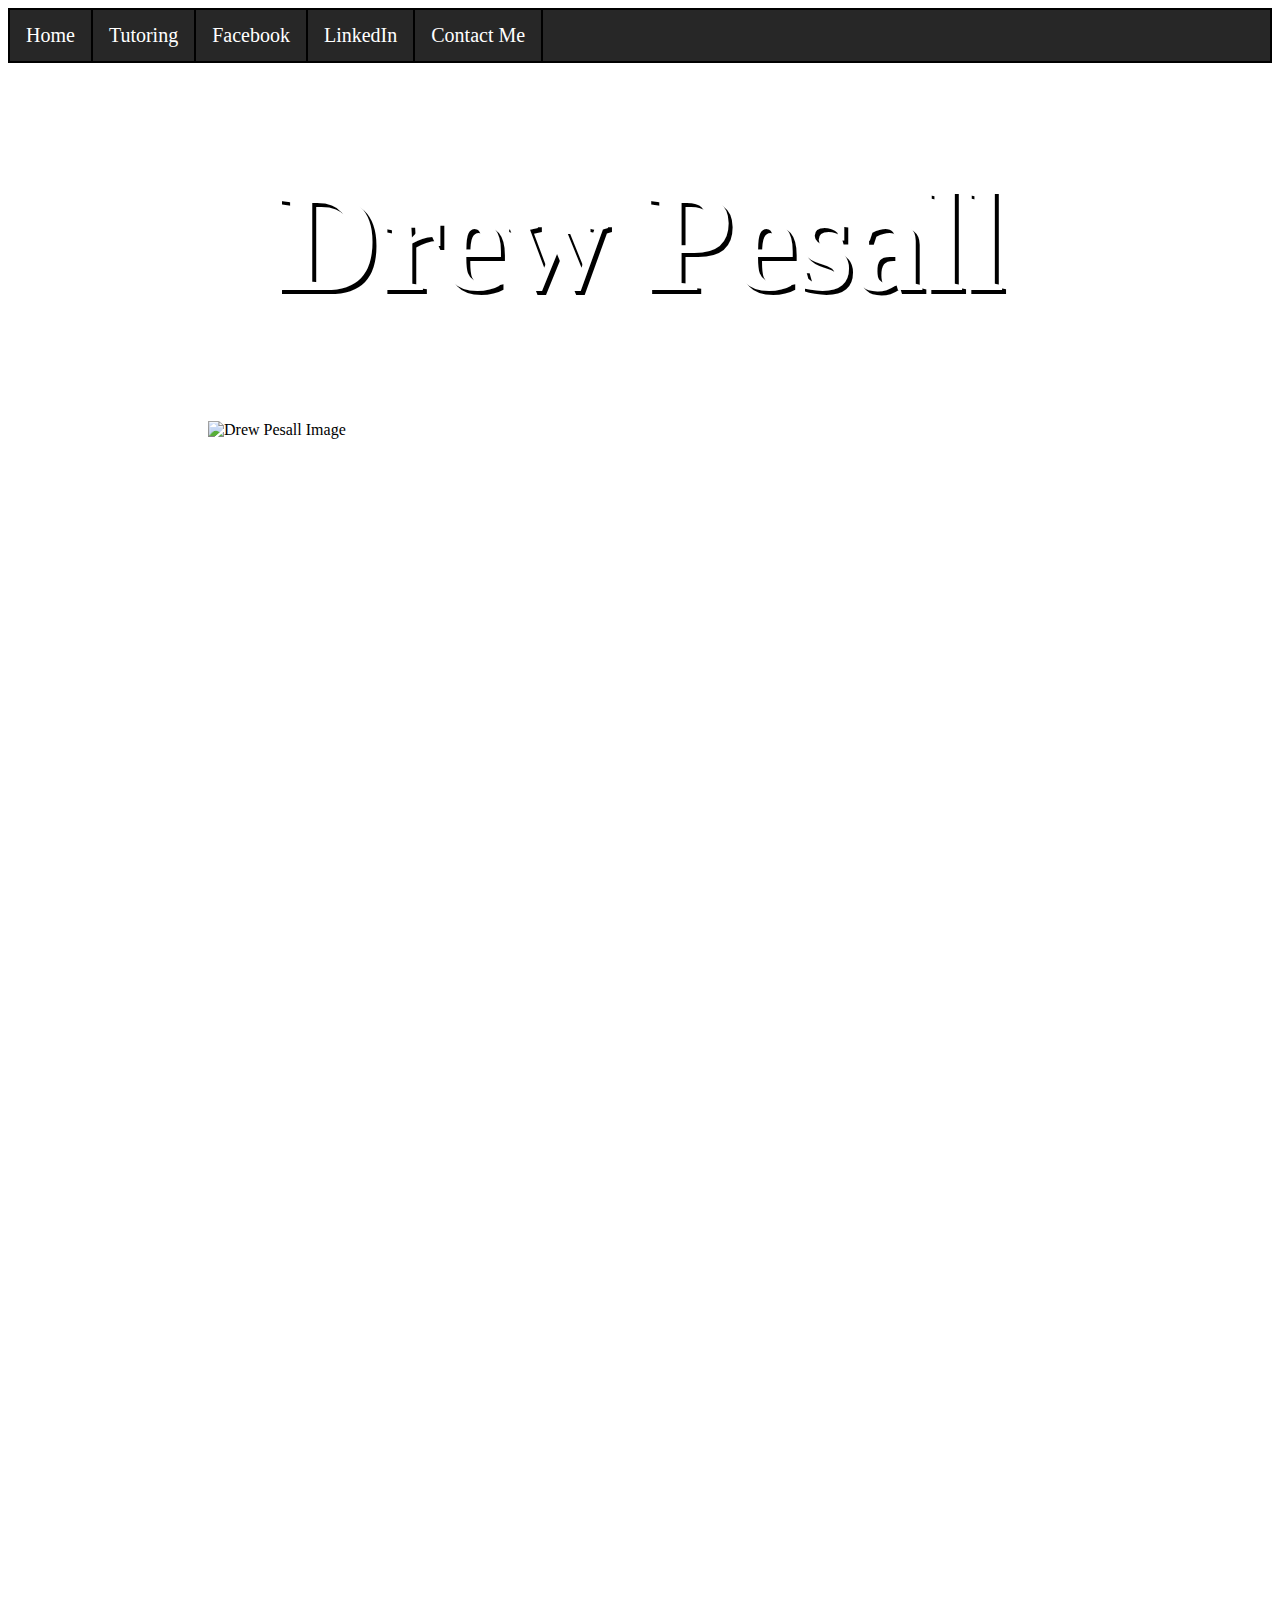
==== index.html @ 1b149c42 "Update index.html" ====
<!DOCTYPE HTML>
<html xmlns="http://www.w3.org/1999/xhtml">
	<head>
		<meta http-equiv="Content-Type" content="text/html; charset=utf-8" />
		<title>Drew Pesall</title>
		
		<link rel="stylesheet" type="text/css" href="style.css">
	</head>
	<ul class="navbar">

		<div class="navli">
			<li>
				<a href="index.html">Home</a>
			</li>
		</div>
		<div class="navli">
			<li>
				<a href="tutoring.html">Tutoring</a>
			</li>
		</div>
		<div class="navli">
			<li>
				<a href="https://www.facebook.com/drew.pesall" target="_blank">Facebook</a>
			</li>
		</div>
		<div class="navli">
			<li>
				<a href="https://www.linkedin.com/in/andrew-pesall/" target="_blank">LinkedIn</a>
			</li>
		</div>
		<div class="navli">
			<li>
				<a href="contact.html">Contact Me</a>
			</li>
		</div>
	</ul>
	<body>
		<div class = title>
			<h1>Drew Pesall</h1>
		</div>
			<div class = "biopic">
				<img src="https://i.imgur.com/GiBRVxr.png" alt="Drew Pesall Image" width="400">
			</div>
			
			<div class = "personalstats"><br>
				Age: 20 <br><br>
				Born: March 29th, 1998<br><br>
				Hometown: New Brighton, Minnesota<br><br>
				</div>
			<br><br><br>
			<div class = "mainbio"><br>
				I am currently a junior at the University of North Dakota pursuing a BS in Computer Science and a BA in Mathematics. 
				I love learning and practicing both math and programming. I also was a competitive swimmer for 4 years in high school 
				and I still love to get into the pool and swim to stay in shape. I also really enjoy rock climbing, rollerblading, 
				and going to the beach
			<br><br></div>
	</body>
	<body>
		<br><br><br><br><br>
	</body>
</html>
---- style.css ----
.title {
	color: White;
	text-align: center;
	font-size: 72px;
	background-image: url("https://i.imgur.com/kubelOX.jpg");
	text-shadow: 4px 4px Black;
	margin-left: 200px;
	margin-right: 200px;
	border-radius: 50px;
}

body {
	background-image: url("https://i.imgur.com/4F2YtdH.jpg");
}

.mainbio {
	color: White;
	text-align: left;
	font-size: 24px;
	background-image: url("https://i.imgur.com/kubelOX.jpg");
	margin-left: 700px;
	margin-right: 300px;
	border-radius: 50px;
	padding-top: 20px;
	padding-left: 50px;
	padding-right: 50px;
	padding-bottom: 20px;
	font-family: "Arial", Arial, Sans-serif;
}

.personalstats {
	color: White;
	text-align: left;
	font-size: 24px;
	background-image: url("https://i.imgur.com/kubelOX.jpg");
	margin-left: 700px;
	margin-right: 300px;
	border-radius: 50px;
	padding-top: 20px;
	padding-left: 50px;
	padding-right: 50px;
	padding-bottom: 20px;
	font-family: "Arial", Arial, Sans-serif;
}

.biopic {
	float: left;
	margin-left: 200px;
}

.contactBody {
	color: White;
	text-align: center;
	font-size: 48px;
	background-image: url("https://i.imgur.com/kubelOX.jpg");
	margin-left: 200px;
	margin-right: 200px;
	border-radius: 50px;
	font-family: "Arial", Arial, Sans-serif;
}

.tutoringBio {
	color: White;
	text-align: center;
	font-size: 32px;
	background-image: url("https://i.imgur.com/kubelOX.jpg");
	margin-left: 100px;
	margin-right: 100px;
	border-radius: 50px;
	font-family: "Arial", Arial, Sans-serif;
}

.subjli {
	text-align: left;
	margin-left: 118px;
}

.varies {
	font-size: 16px;
	margin-left: 30px;
}

.dates {
	text-align: left;
	margin-left: 500px;
}

.chegg {
	color: White;
	text-align: center;
	font-size: 32px;
	background-image: url("https://i.imgur.com/kubelOX.jpg");
	margin-left: 100px;
	margin-right: 100px;
	border-radius: 50px;
	font-family: "Arial", Arial, Sans-serif;
}

.navbar {
	border: 2px solid Black;
	list-style-type: none;
    margin: 0;
    padding: 0;
    overflow: hidden;
    background-color: #272727;
}

.getTutored {
	color: White;
	text-align: center;
	font-size: 32px;
	background-image: url("https://i.imgur.com/kubelOX.jpg");
	margin-left: 100px;
	margin-right: 100px;
	border-radius: 50px;
	font-family: "Arial", Arial, Sans-serif;
}


.navli {
	 float: left;
}

li a:hover {
    background-color: #4d4d4d;
}

li a {
	font-size: 20px;
	display: block;
    color: white;
    text-align: center;
    padding: 14px 16px;
    text-decoration: none;
    border-right: 2px solid Black;
}

ul {
	list-style-type: none;
}
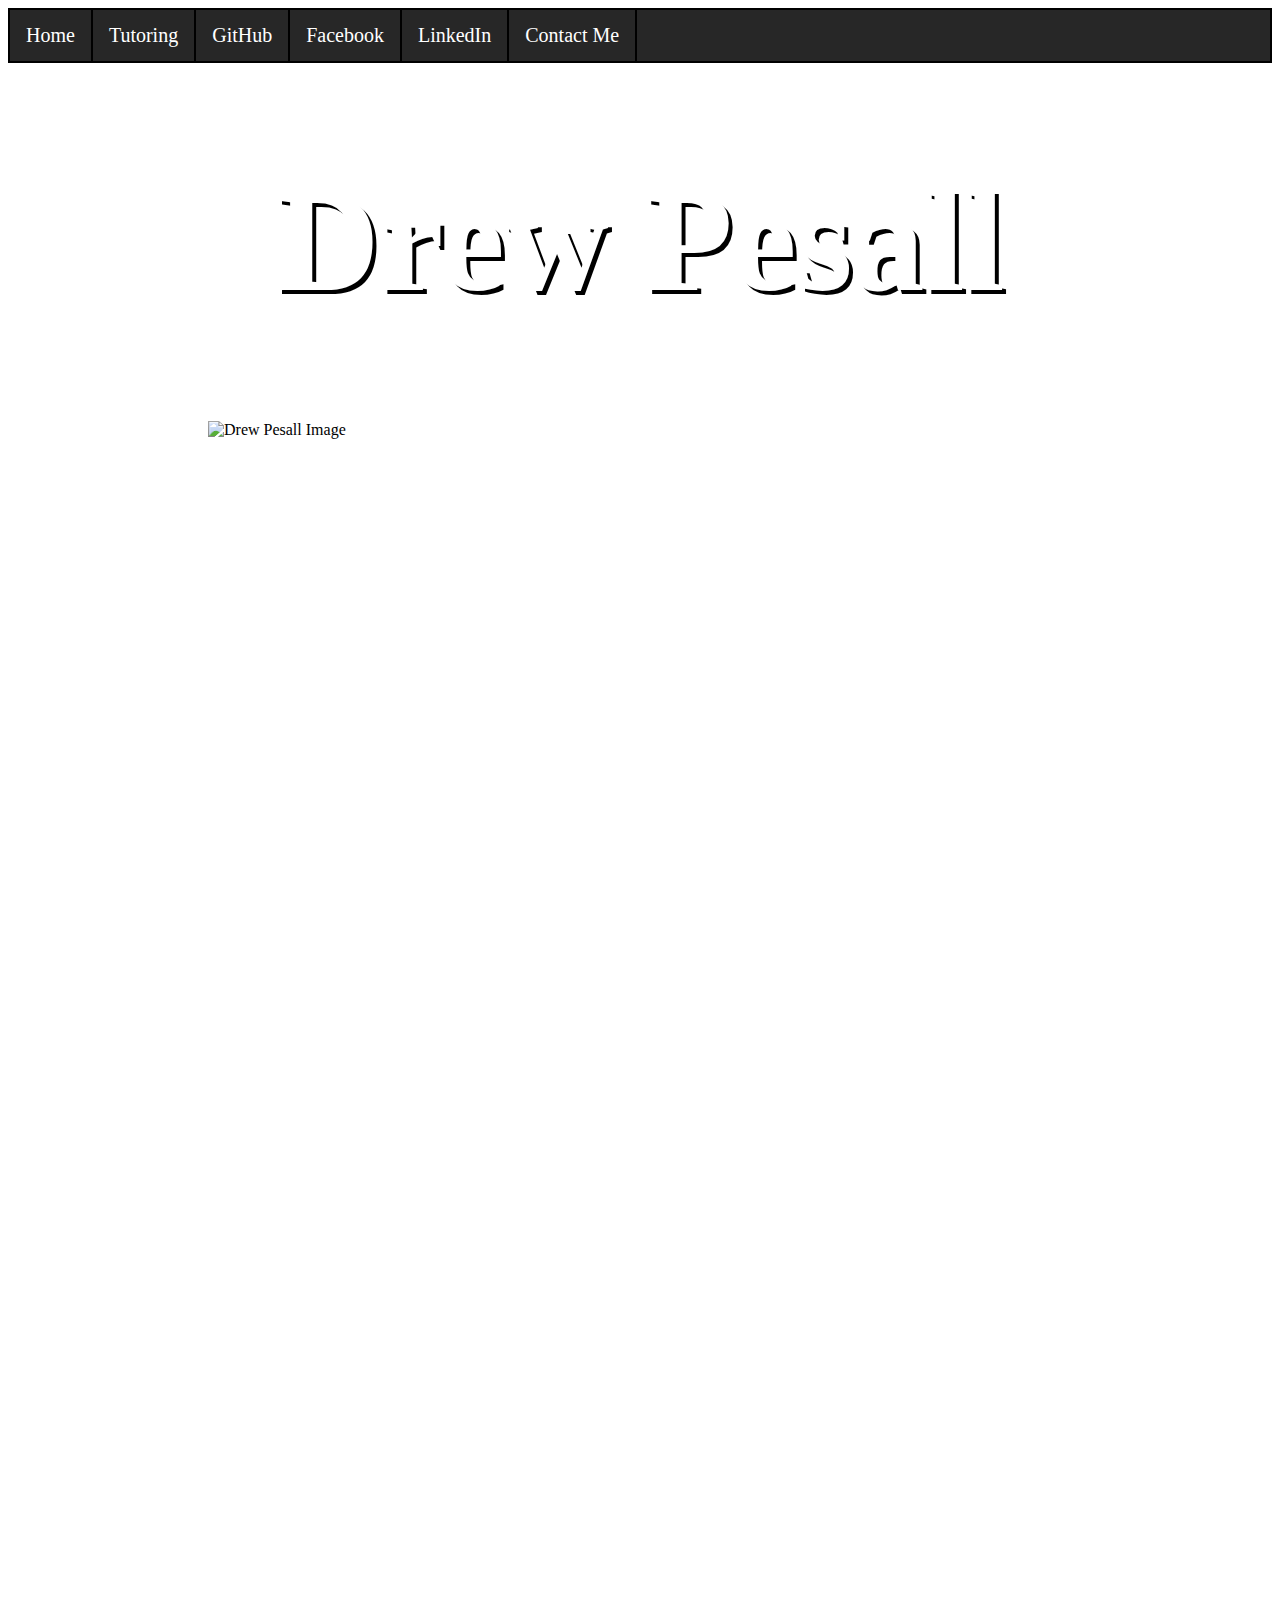
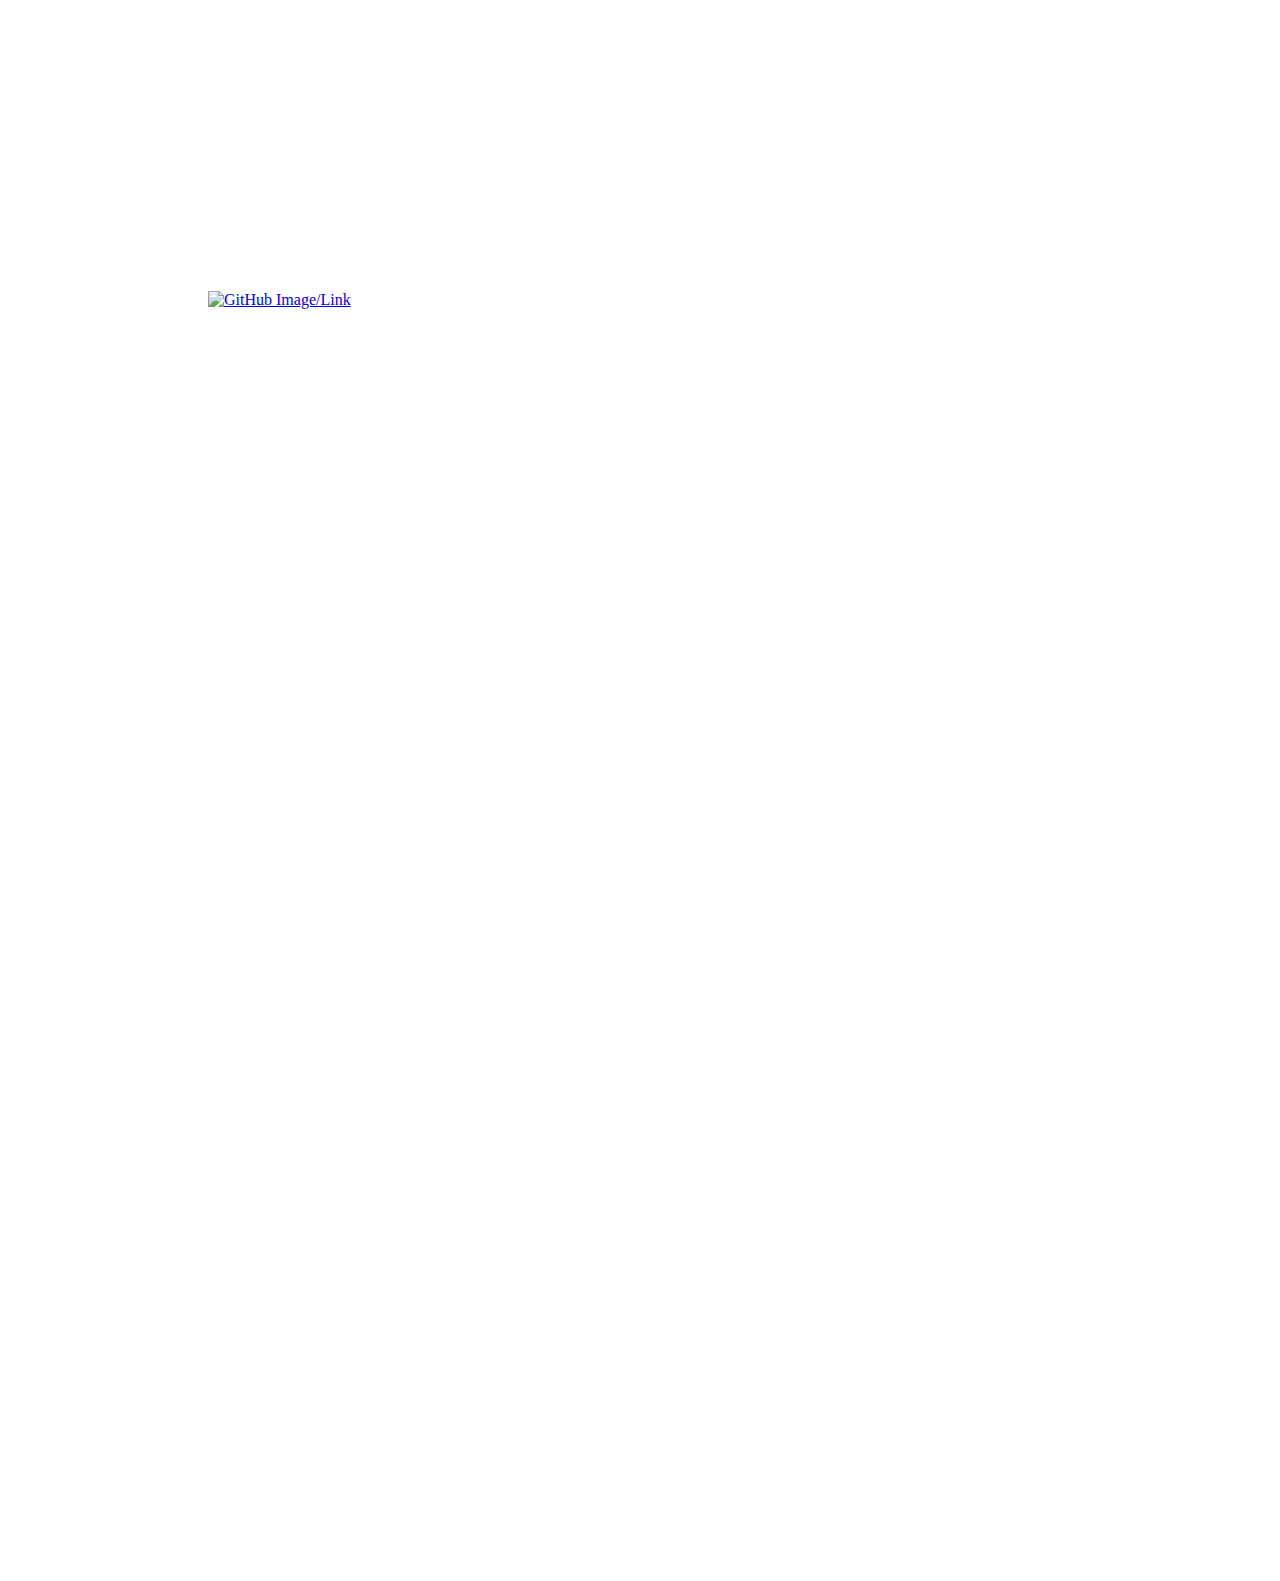
==== commit 939bce66: "Full Update" ====
--- a/index.html
+++ b/index.html
@@ -16,6 +16,11 @@
 		<div class="navli">
 			<li>
 				<a href="tutoring.html">Tutoring</a>
+			</li>
+		</div>
+		<div class="navli">
+			<li>
+				<a href="https://github.com/dpesall" target="_blank">GitHub</a>
 			</li>
 		</div>
 		<div class="navli">
@@ -50,12 +55,26 @@
 			<br><br><br>
 			<div class = "mainbio"><br>
 				I am currently a junior at the University of North Dakota pursuing a BS in Computer Science and a BA in Mathematics. 
-				I love learning and practicing both math and programming. I also was a competitive swimmer for 4 years in high school 
+				I love learning and practicing both math and programming. I was a competitive swimmer for 4 years in high school 
 				and I still love to get into the pool and swim to stay in shape. I also really enjoy rock climbing, rollerblading, 
-				and going to the beach
+				and going to the beach.
 			<br><br></div>
 	</body>
 	<body>
-		<br><br><br><br><br>
+		<br><br><br><br><br><br><br><br><br><br><br><br>
+		<div class ="cat">
+			<a href="https://github.com/dpesall" target="_blank">
+				<img src="https://i.imgur.com/GbZ3E4r.png" alt="GitHub Image/Link" width="400">
+			</a>
+		</div><br><br><br>
+		<div class = "experience"><br>
+			I am very familiar with Java, C#, and Android Studio, and have experience with C, C++, Python, SQL, HTML, and CSS.
+			I enjoy working on personal coding projects including this website. If you are interested in contributing to a
+			project, feel free to check out my GitHub. I'm always looking to add on to the projects,as well as improve my own 
+			code. If you have any recommendations just shoot me a text or email through my contact page.
+		<br><br></div>
+	</body>
+	<body>
+		<br><br><br><br><br><br><br><br><br><br>
 	</body>
 </html>
--- a/style.css
+++ b/style.css
@@ -43,7 +43,27 @@
 	font-family: "Arial", Arial, Sans-serif;
 }
 
+.experience {
+	color: White;
+	text-align: left;
+	font-size: 24px;
+	background-image: url("https://i.imgur.com/kubelOX.jpg");
+	margin-left: 700px;
+	margin-right: 300px;
+	border-radius: 50px;
+	padding-top: 20px;
+	padding-left: 50px;
+	padding-right: 50px;
+	padding-bottom: 20px;
+	font-family: "Arial", Arial, Sans-serif;
+}
+
 .biopic {
+	float: left;
+	margin-left: 200px;
+}
+
+.cat {
 	float: left;
 	margin-left: 200px;
 }
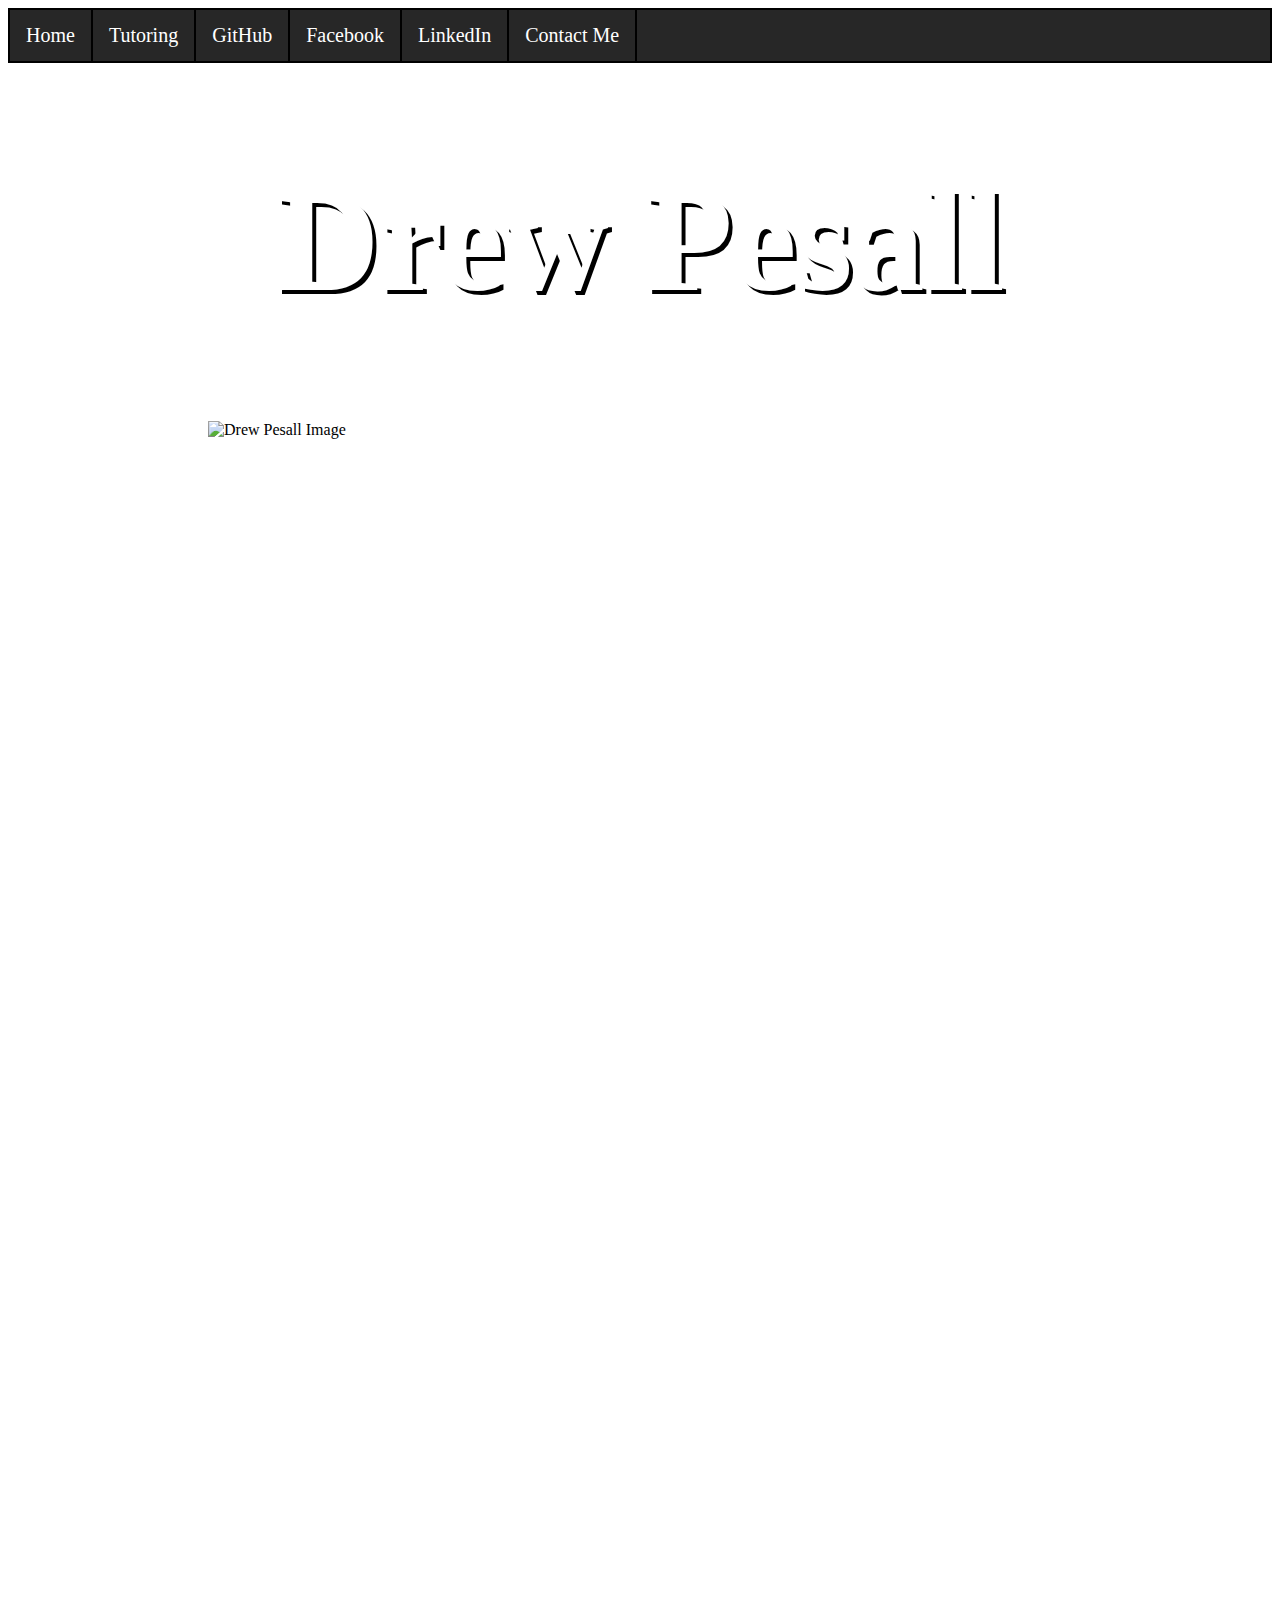
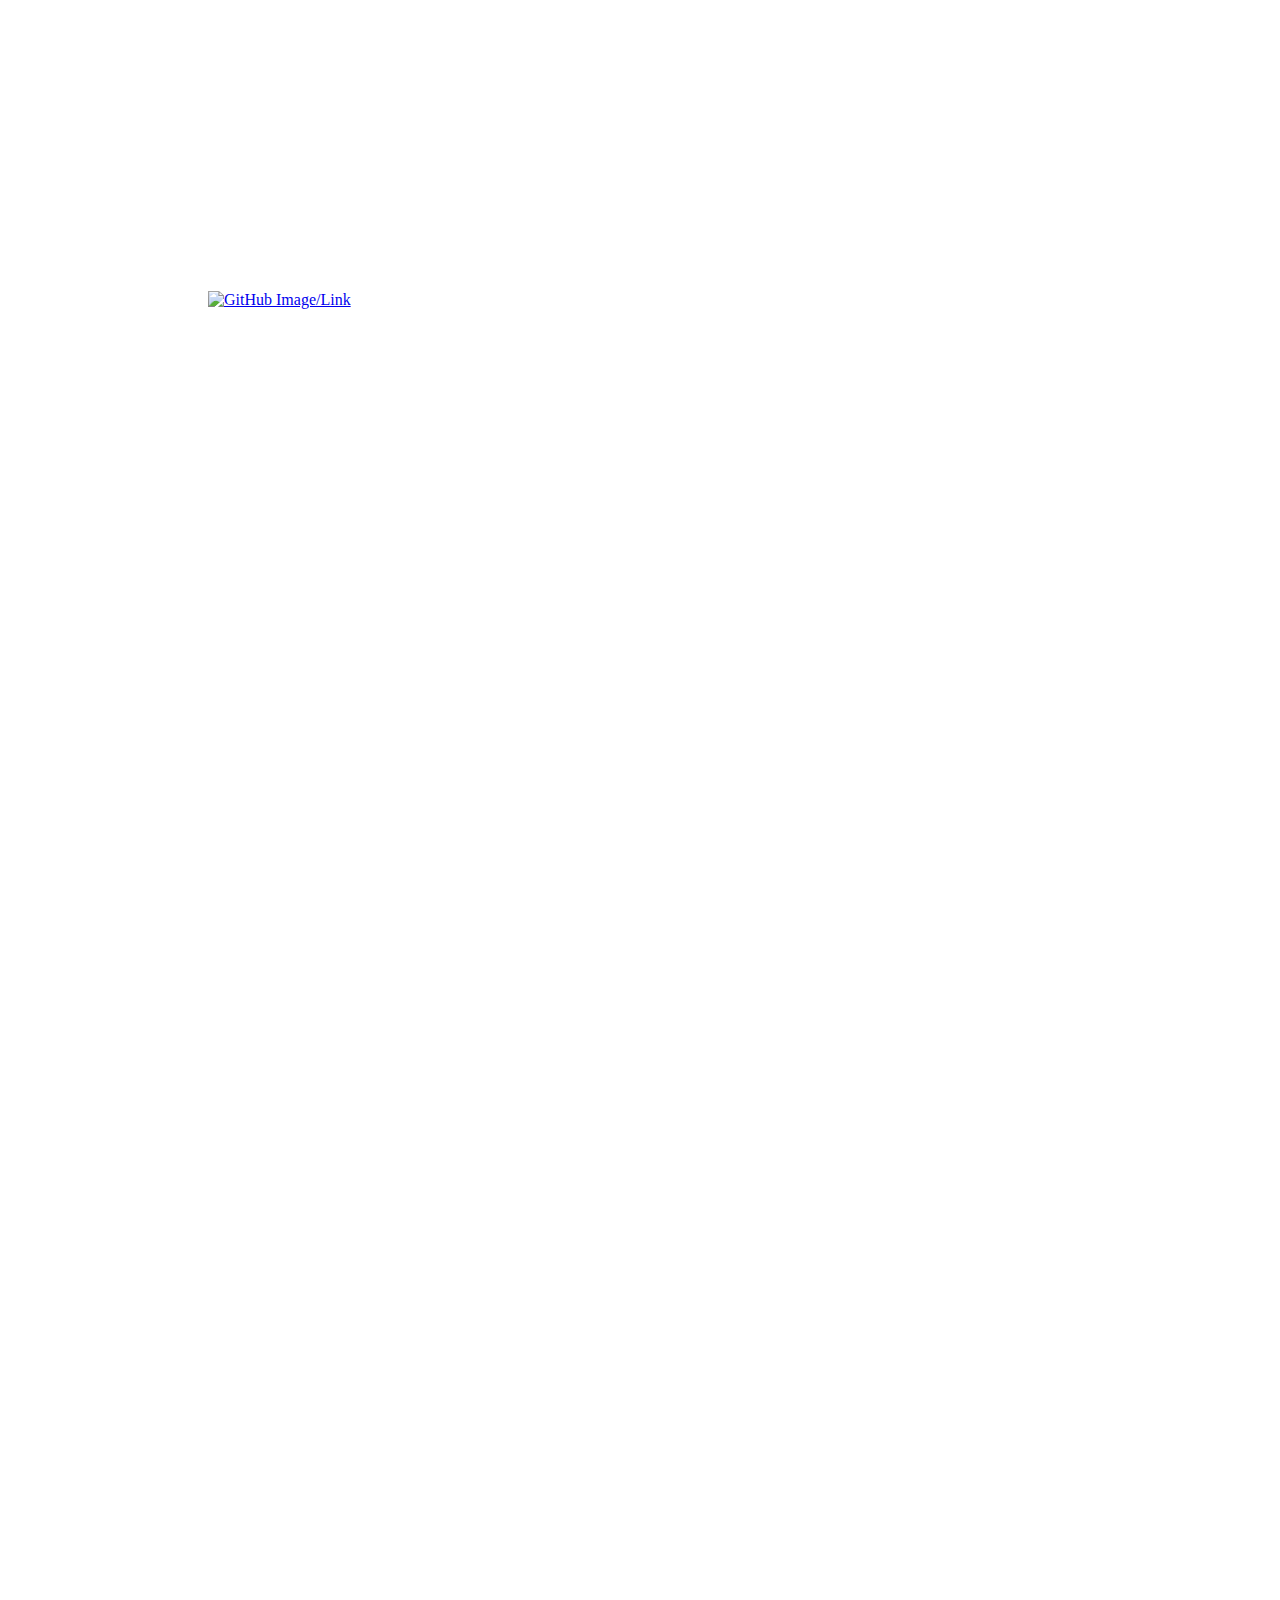
==== commit 95cf653f: "Updated fields" ====
--- a/index.html
+++ b/index.html
@@ -68,9 +68,9 @@
 			</a>
 		</div><br><br><br>
 		<div class = "experience"><br>
-			I am very familiar with Java, C#, and Android Studio, and have experience with C, C++, Python, SQL, HTML, and CSS.
+			I am very familiar with Java, C#, and Android Studio, and have experience with C, C++, Python, JavaScript, SQL, HTML, and CSS.
 			I enjoy working on personal coding projects including this website. If you are interested in contributing to a
-			project, feel free to check out my GitHub. I'm always looking to add on to the projects,as well as improve my own 
+			project, feel free to check out my GitHub. I'm always looking to add on to the projects, as well as improve my own 
 			code. If you have any recommendations just shoot me a text or email through my contact page.
 		<br><br></div>
 	</body>
--- a/style.css
+++ b/style.css
@@ -73,8 +73,8 @@
 	text-align: center;
 	font-size: 48px;
 	background-image: url("https://i.imgur.com/kubelOX.jpg");
-	margin-left: 200px;
-	margin-right: 200px;
+	margin-left: 250px;
+	margin-right: 250px;
 	border-radius: 50px;
 	font-family: "Arial", Arial, Sans-serif;
 }
@@ -84,9 +84,13 @@
 	text-align: center;
 	font-size: 32px;
 	background-image: url("https://i.imgur.com/kubelOX.jpg");
-	margin-left: 100px;
-	margin-right: 100px;
+	margin-left: 250px;
+	margin-right: 250px;
 	border-radius: 50px;
+	padding-top: 20px;
+	padding-left: 50px;
+	padding-right: 50px;
+	padding-bottom: 20px;
 	font-family: "Arial", Arial, Sans-serif;
 }
 
@@ -110,9 +114,13 @@
 	text-align: center;
 	font-size: 32px;
 	background-image: url("https://i.imgur.com/kubelOX.jpg");
-	margin-left: 100px;
-	margin-right: 100px;
+	margin-left: 250px;
+	margin-right: 250px;
 	border-radius: 50px;
+	padding-top: 20px;
+	padding-left: 50px;
+	padding-right: 50px;
+	padding-bottom: 20px;
 	font-family: "Arial", Arial, Sans-serif;
 }
 
@@ -130,9 +138,13 @@
 	text-align: center;
 	font-size: 32px;
 	background-image: url("https://i.imgur.com/kubelOX.jpg");
-	margin-left: 100px;
-	margin-right: 100px;
+	margin-left: 250px;
+	margin-right: 250px;
 	border-radius: 50px;
+	padding-top: 20px;
+	padding-left: 50px;
+	padding-right: 50px;
+	padding-bottom: 20px;
 	font-family: "Arial", Arial, Sans-serif;
 }
 
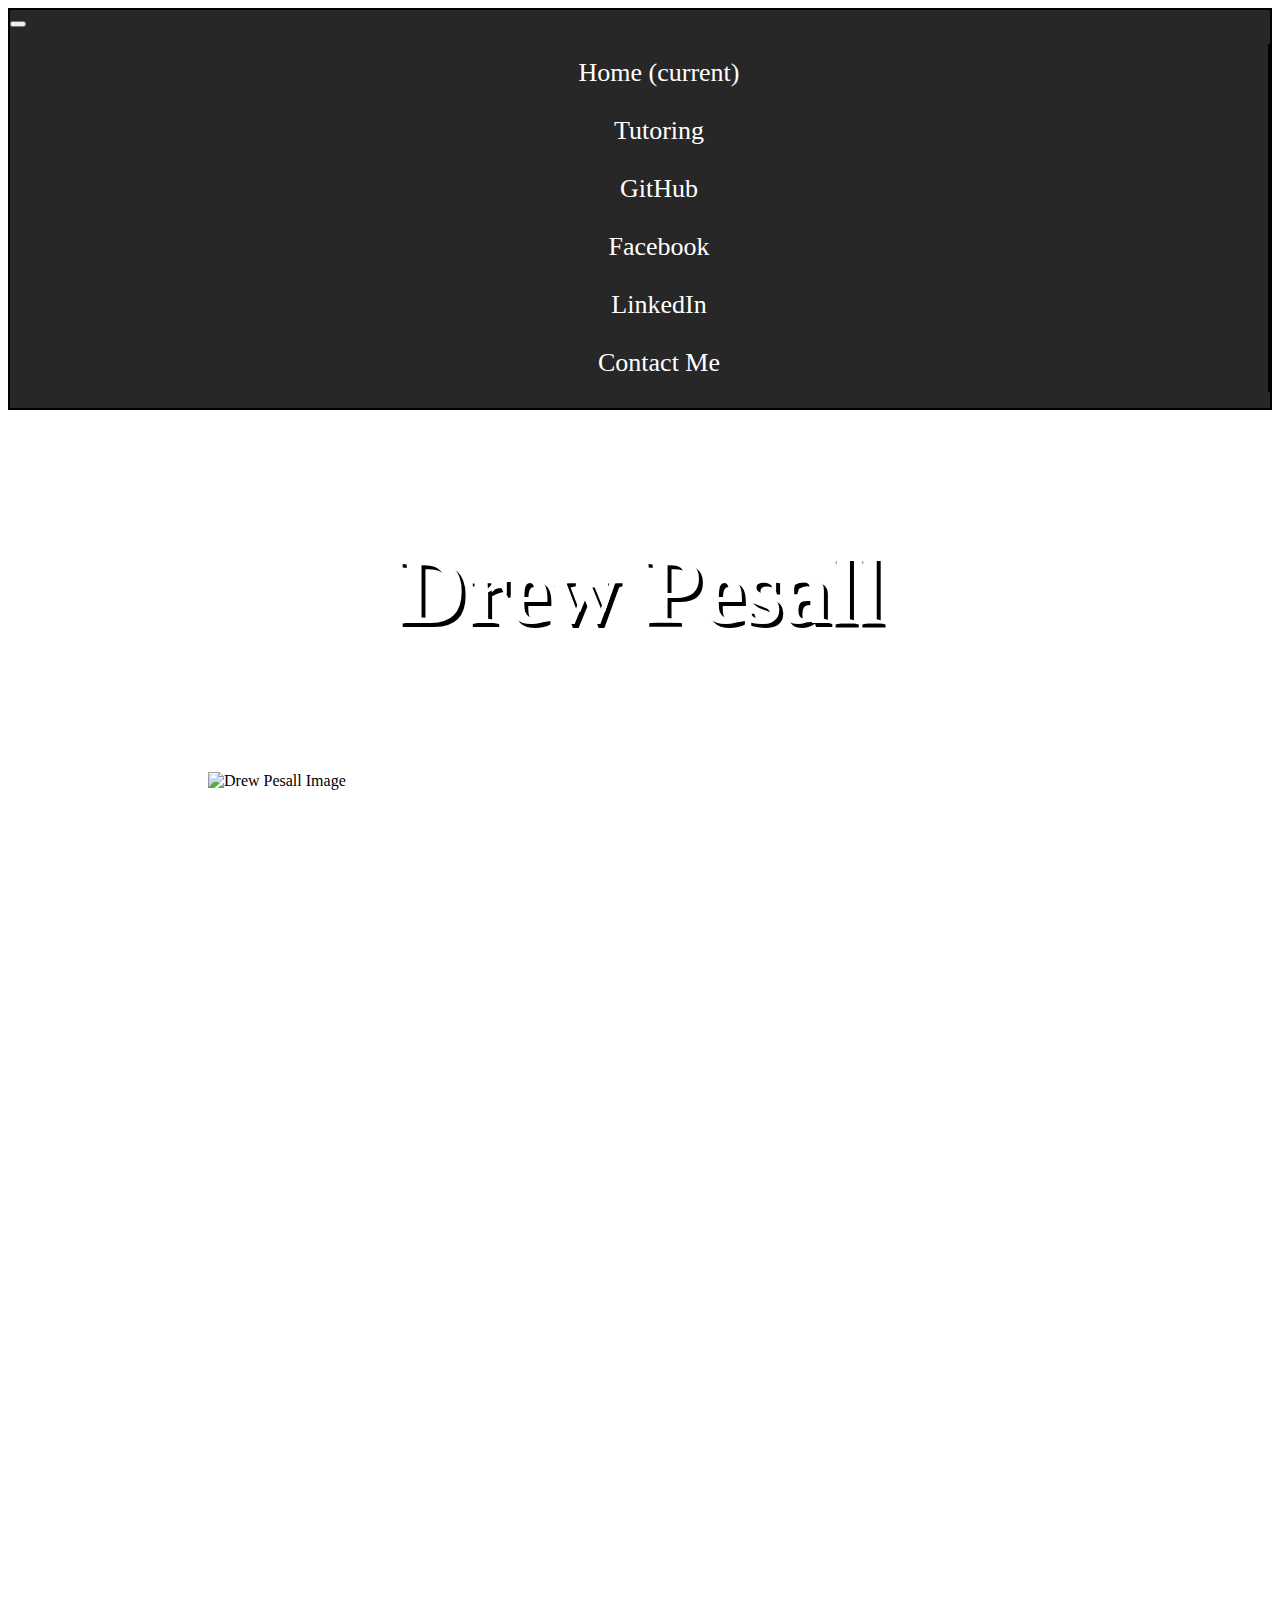
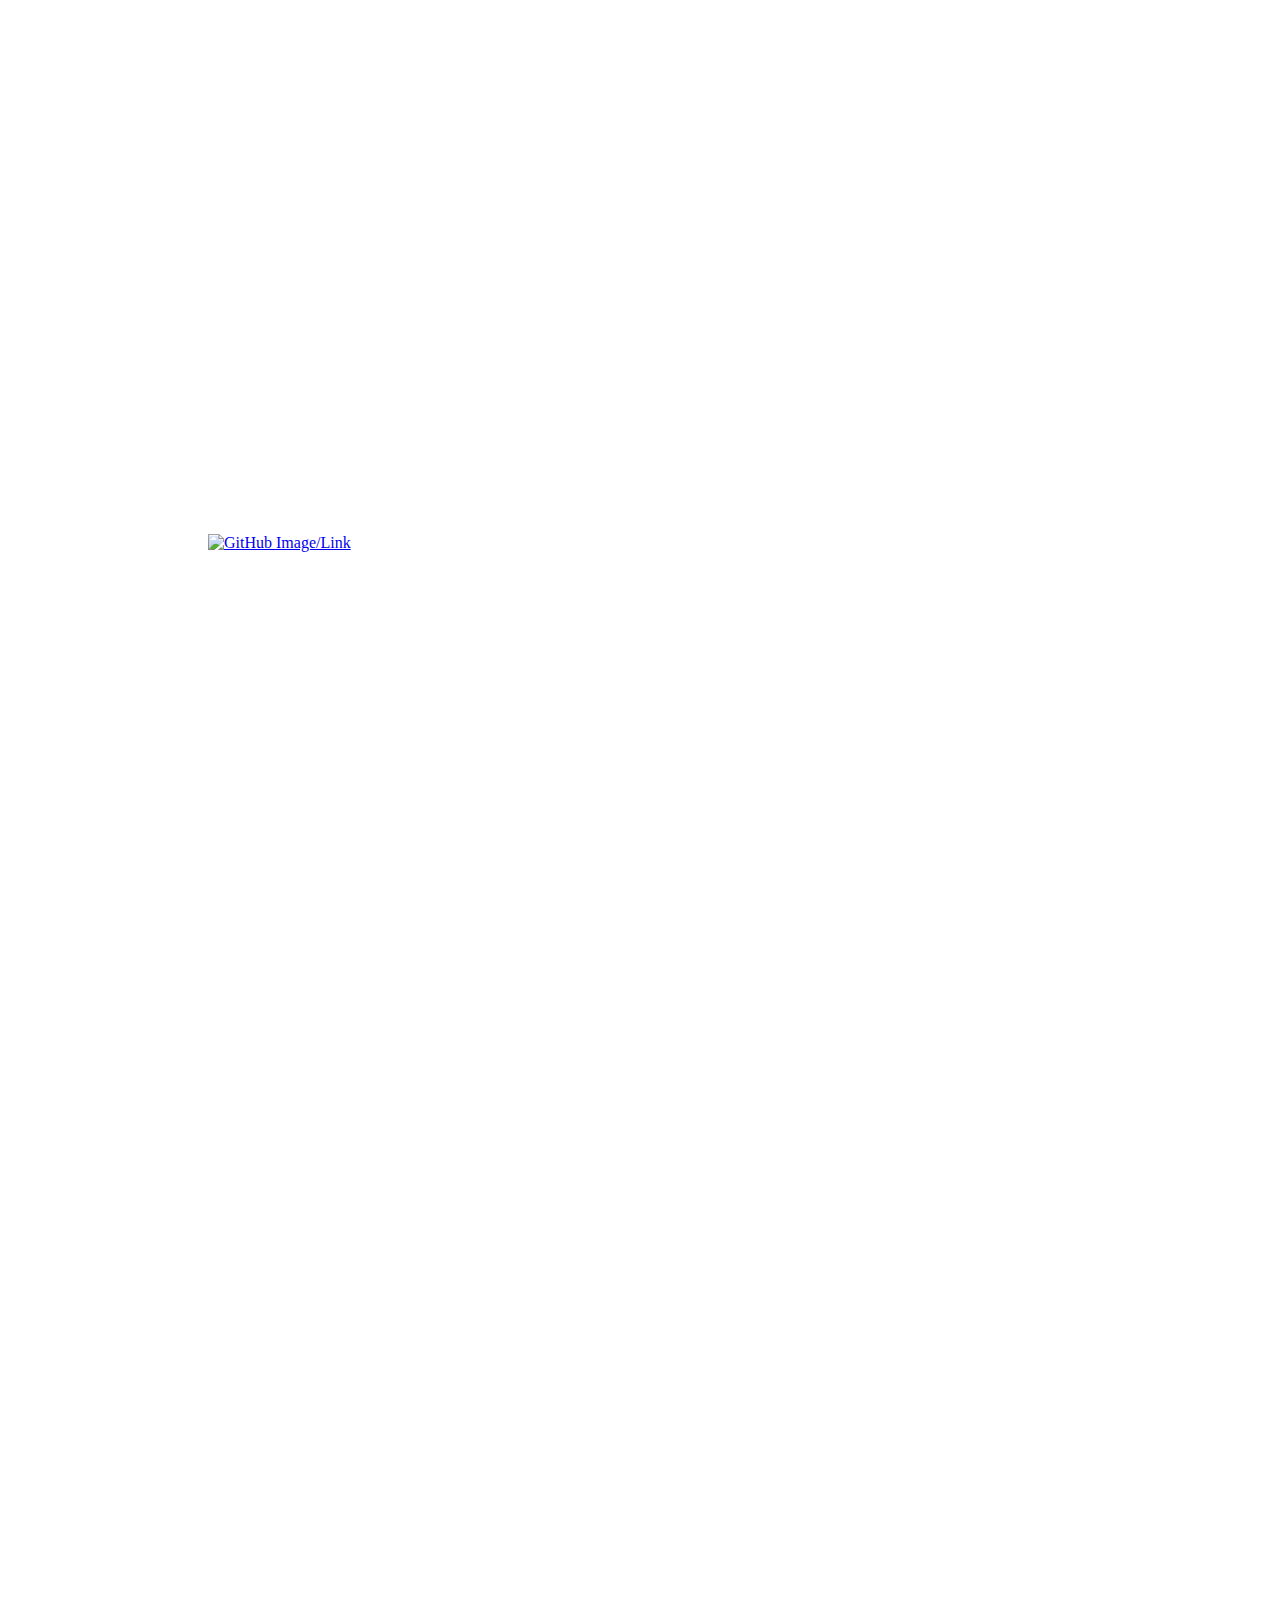
==== commit 153685be: "Bootstrap overhall" ====
--- a/index.html
+++ b/index.html
@@ -3,48 +3,45 @@
 	<head>
 		<meta http-equiv="Content-Type" content="text/html; charset=utf-8" />
 		<title>Drew Pesall</title>
-		
+		<link rel="stylesheet" href="https://stackpath.bootstrapcdn.com/bootstrap/4.1.3/css/bootstrap.min.css" integrity="sha384-MCw98/SFnGE8fJT3GXwEOngsV7Zt27NXFoaoApmYm81iuXoPkFOJwJ8ERdknLPMO" crossorigin="anonymous">
 		<link rel="stylesheet" type="text/css" href="style.css">
 	</head>
-	<ul class="navbar">
-
-		<div class="navli">
-			<li>
-				<a href="index.html">Home</a>
-			</li>
+	
+<nav class="navbar navbar-expand-lg">
+		<button class="navbar-toggler" type="button" data-toggle="collapse" data-target="#navbarNav" aria-controls="navbarNav" aria-expanded="false" aria-label="Toggle navigation">
+			<span class="navbar-toggler-icon"></span>
+		</button>
+		<div class="collapse navbar-collapse" id="navbarNav">
+			<ul class="navbar-nav">
+				<li class="nav-item active">
+					<a class="nav-link" href="index.html">Home <span class="sr-only">(current)</span></a>
+				</li>
+				<li class="nav-item">
+					<a class="nav-link" href="tutoring.html"">Tutoring</a>
+				</li>
+				<li class="nav-item">
+					<a class="nav-link" href="https://github.com/dpesall" target="_blank">GitHub</a>
+				</li>
+				<li class="nav-item">
+					<a class="nav-link" href="https://www.facebook.com/drew.pesall" target="_blank">Facebook</a>
+				</li>
+				<li class="nav-item">
+					<a class="nav-link" href="https://www.linkedin.com/in/andrew-pesall/" target="_blank">LinkedIn</a>
+				</li>
+				<li class="nav-item">
+					<a class="nav-link" href="contact.html">Contact Me</a>
+				</li>
+			</ul>
 		</div>
-		<div class="navli">
-			<li>
-				<a href="tutoring.html">Tutoring</a>
-			</li>
-		</div>
-		<div class="navli">
-			<li>
-				<a href="https://github.com/dpesall" target="_blank">GitHub</a>
-			</li>
-		</div>
-		<div class="navli">
-			<li>
-				<a href="https://www.facebook.com/drew.pesall" target="_blank">Facebook</a>
-			</li>
-		</div>
-		<div class="navli">
-			<li>
-				<a href="https://www.linkedin.com/in/andrew-pesall/" target="_blank">LinkedIn</a>
-			</li>
-		</div>
-		<div class="navli">
-			<li>
-				<a href="contact.html">Contact Me</a>
-			</li>
-		</div>
-	</ul>
+	</nav>
 	<body>
+		<div class="container-fluid">
+		<br><br>
 		<div class = title>
 			<h1>Drew Pesall</h1>
-		</div>
+		</div><br><br>
 			<div class = "biopic">
-				<img src="https://i.imgur.com/GiBRVxr.png" alt="Drew Pesall Image" width="400">
+				<img class="drewpic" src="https://i.imgur.com/GiBRVxr.png" alt="Drew Pesall Image">
 			</div>
 			
 			<div class = "personalstats"><br>
@@ -52,17 +49,16 @@
 				Born: March 29th, 1998<br><br>
 				Hometown: New Brighton, Minnesota<br><br>
 				</div>
-			<br><br><br>
+			<br><br>
 			<div class = "mainbio"><br>
 				I am currently a junior at the University of North Dakota pursuing a BS in Computer Science and a BA in Mathematics. 
 				I love learning and practicing both math and programming. I was a competitive swimmer for 4 years in high school 
 				and I still love to get into the pool and swim to stay in shape. I also really enjoy rock climbing, rollerblading, 
 				and going to the beach.
 			<br><br></div>
-	</body>
-	<body>
-		<br><br><br><br><br><br><br><br><br><br><br><br>
+		<br><br><br><br><br>
 		<div class ="cat">
+			<br><br>
 			<a href="https://github.com/dpesall" target="_blank">
 				<img src="https://i.imgur.com/GbZ3E4r.png" alt="GitHub Image/Link" width="400">
 			</a>
@@ -73,8 +69,10 @@
 			project, feel free to check out my GitHub. I'm always looking to add on to the projects, as well as improve my own 
 			code. If you have any recommendations just shoot me a text or email through my contact page.
 		<br><br></div>
-	</body>
-	<body>
-		<br><br><br><br><br><br><br><br><br><br>
+		<br><br><br><br><br><br>
+		<script src="https://code.jquery.com/jquery-3.3.1.slim.min.js" integrity="sha384-q8i/X+965DzO0rT7abK41JStQIAqVgRVzpbzo5smXKp4YfRvH+8abtTE1Pi6jizo" crossorigin="anonymous"></script>
+		<script src="https://cdnjs.cloudflare.com/ajax/libs/popper.js/1.14.3/umd/popper.min.js" integrity="sha384-ZMP7rVo3mIykV+2+9J3UJ46jBk0WLaUAdn689aCwoqbBJiSnjAK/l8WvCWPIPm49" crossorigin="anonymous"></script>
+		<script src="https://stackpath.bootstrapcdn.com/bootstrap/4.1.3/js/bootstrap.min.js" integrity="sha384-ChfqqxuZUCnJSK3+MXmPNIyE6ZbWh2IMqE241rYiqJxyMiZ6OW/JmZQ5stwEULTy" crossorigin="anonymous"></script>
+	</div>
 	</body>
 </html>
--- a/style.css
+++ b/style.css
@@ -7,6 +7,11 @@
 	margin-left: 200px;
 	margin-right: 200px;
 	border-radius: 50px;
+}
+
+h1 {
+	padding: 25px;
+	font-size: 96px;
 }
 
 body {
@@ -63,6 +68,10 @@
 	margin-left: 200px;
 }
 
+img.drewpic {
+	width: 450px;
+}
+
 .cat {
 	float: left;
 	margin-left: 200px;
@@ -106,7 +115,7 @@
 
 .dates {
 	text-align: left;
-	margin-left: 500px;
+	margin-left: 200px;
 }
 
 .chegg {
@@ -148,6 +157,14 @@
 	font-family: "Arial", Arial, Sans-serif;
 }
 
+.nav-item:hover, .nav-item:focus, .nav-item:active, .nav-item.active{
+	color: #ffff99;
+	border-color: #ffff99;
+}
+
+.nav-link:hover {
+	color: #00ffff;
+}
 
 .navli {
 	 float: left;
@@ -158,7 +175,7 @@
 }
 
 li a {
-	font-size: 20px;
+	font-size: 26px;
 	display: block;
     color: white;
     text-align: center;
@@ -166,7 +183,6 @@
     text-decoration: none;
     border-right: 2px solid Black;
 }
-
 ul {
 	list-style-type: none;
 }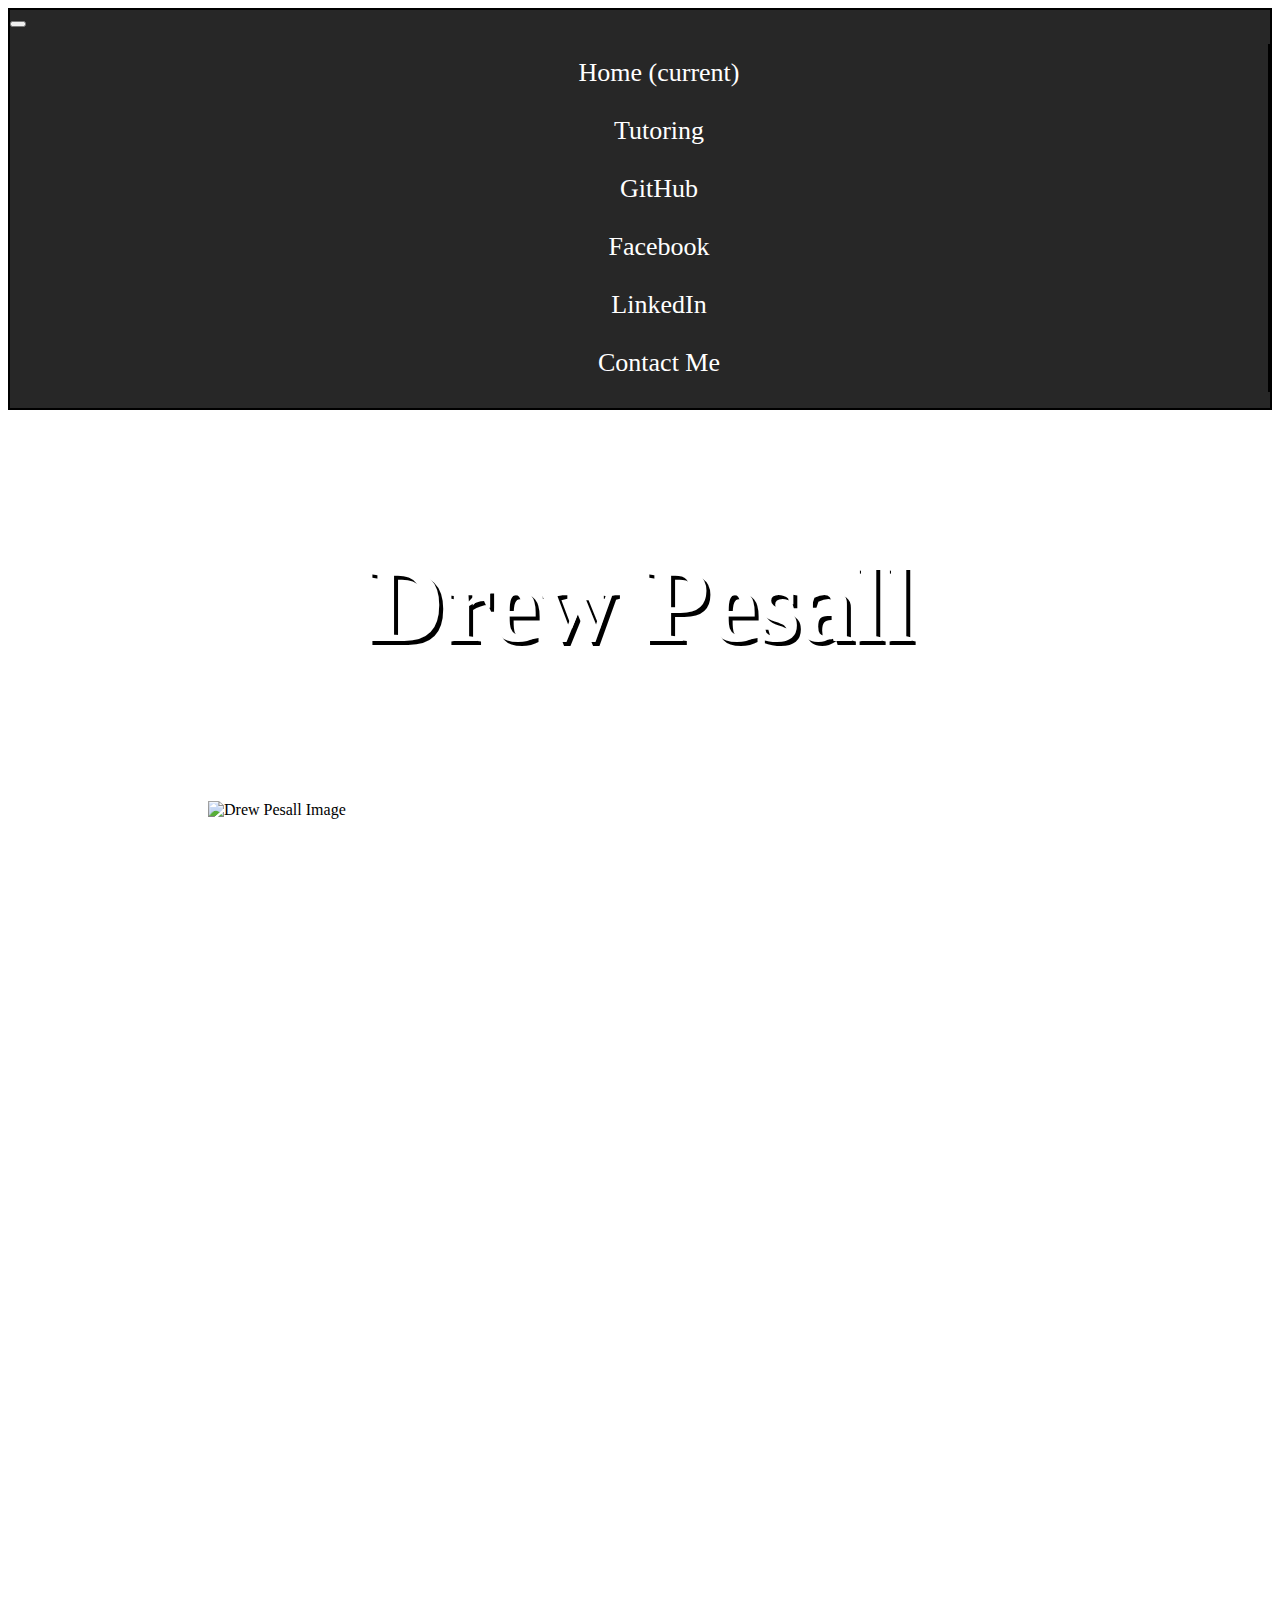
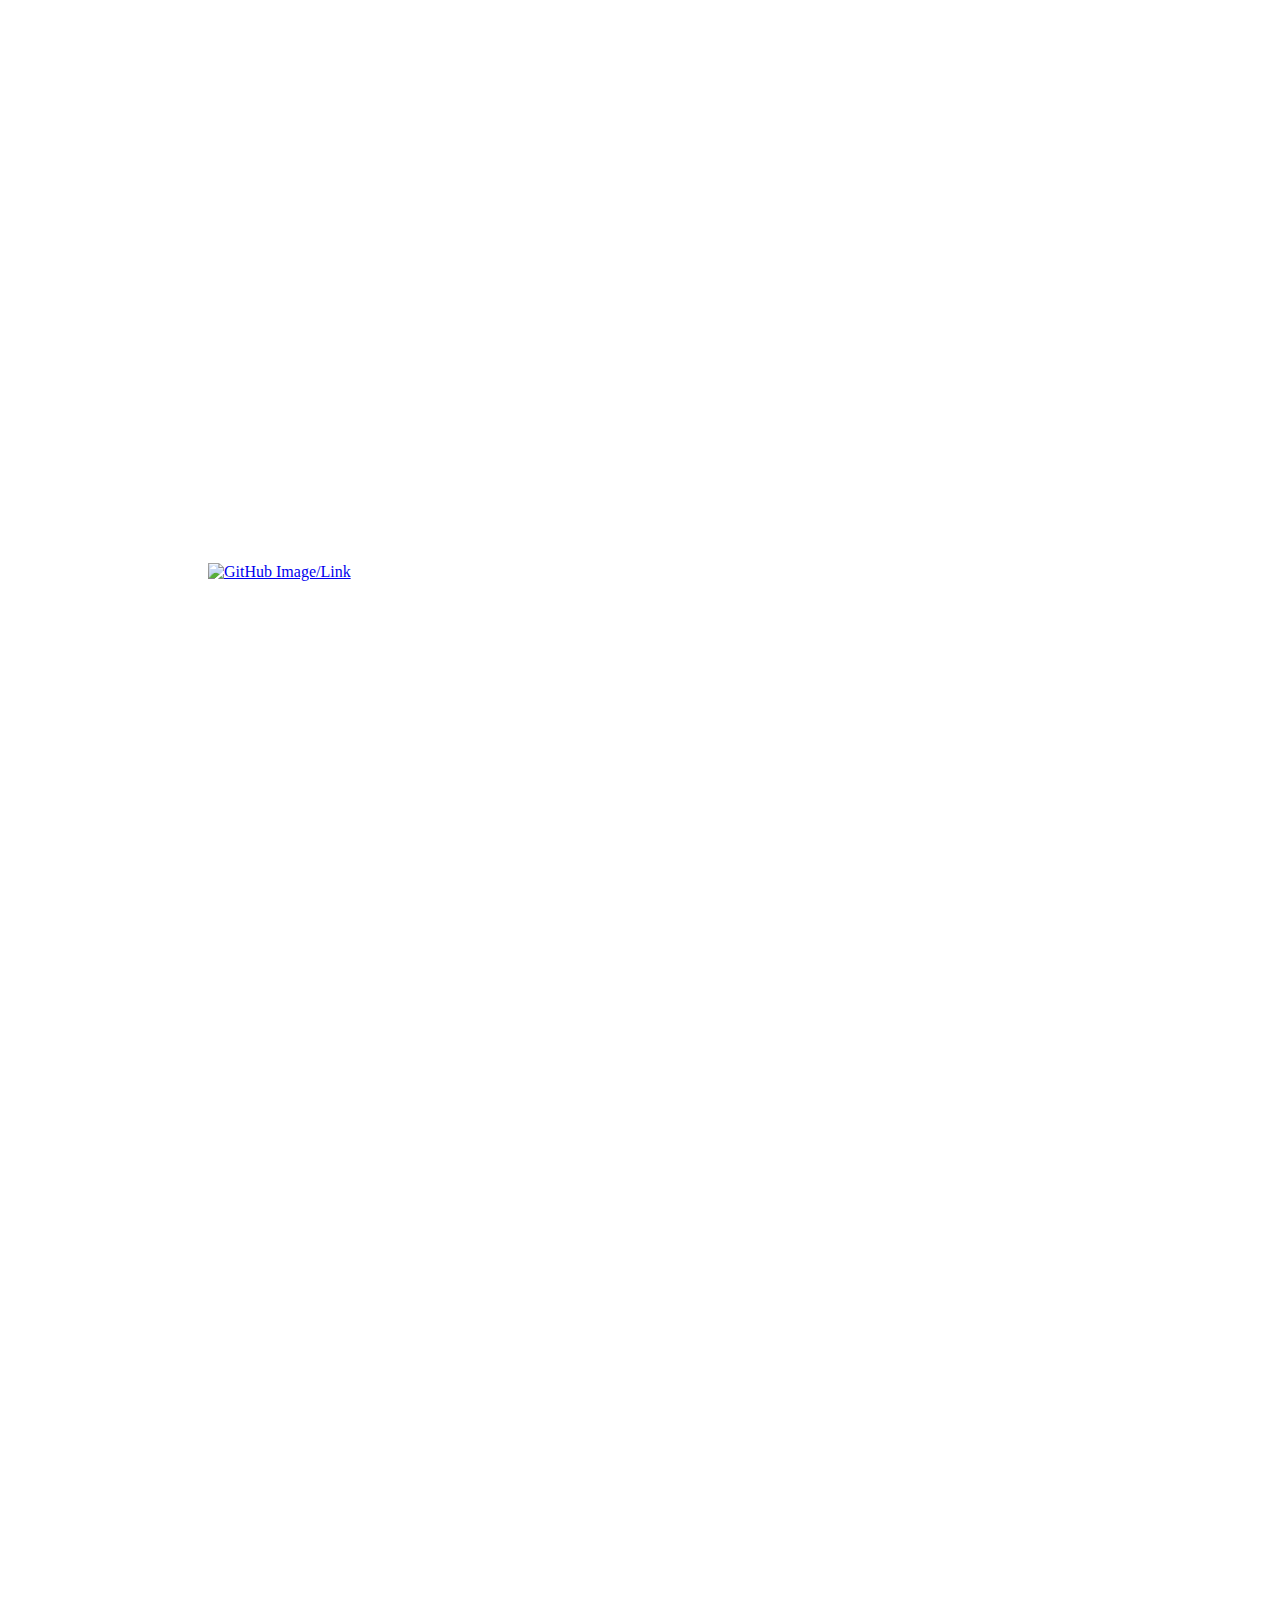
==== commit 5fb1c395: "Fixed mobile scaling" ====
--- a/index.html
+++ b/index.html
@@ -1,6 +1,7 @@
 <!DOCTYPE HTML>
 <html xmlns="http://www.w3.org/1999/xhtml">
 	<head>
+		<meta name="viewport" content="width=device-width, initial-scale=.1">
 		<meta http-equiv="Content-Type" content="text/html; charset=utf-8" />
 		<title>Drew Pesall</title>
 		<link rel="stylesheet" href="https://stackpath.bootstrapcdn.com/bootstrap/4.1.3/css/bootstrap.min.css" integrity="sha384-MCw98/SFnGE8fJT3GXwEOngsV7Zt27NXFoaoApmYm81iuXoPkFOJwJ8ERdknLPMO" crossorigin="anonymous">
@@ -37,11 +38,14 @@
 	<body>
 		<div class="container-fluid">
 		<br><br>
-		<div class = title>
-			<h1>Drew Pesall</h1>
-		</div><br><br>
+		<div class="container-fluid">
+			<div class = title>
+			<h1 style="font-size:108px;">Drew Pesall</h1>
+		</div>
+		</div>
+		<br><br>
 			<div class = "biopic">
-				<img class="drewpic" src="https://i.imgur.com/GiBRVxr.png" alt="Drew Pesall Image">
+				<img class="drewpic" src="https://i.imgur.com/GiBRVxr.png" alt="Drew Pesall Image" width="450">
 			</div>
 			
 			<div class = "personalstats"><br>
--- a/style.css
+++ b/style.css
@@ -82,8 +82,8 @@
 	text-align: center;
 	font-size: 48px;
 	background-image: url("https://i.imgur.com/kubelOX.jpg");
-	margin-left: 250px;
-	margin-right: 250px;
+	margin-left: 20%;
+	margin-right: 20%;
 	border-radius: 50px;
 	font-family: "Arial", Arial, Sans-serif;
 }
@@ -115,7 +115,7 @@
 
 .dates {
 	text-align: left;
-	margin-left: 200px;
+	margin-left: 100px;
 }
 
 .chegg {
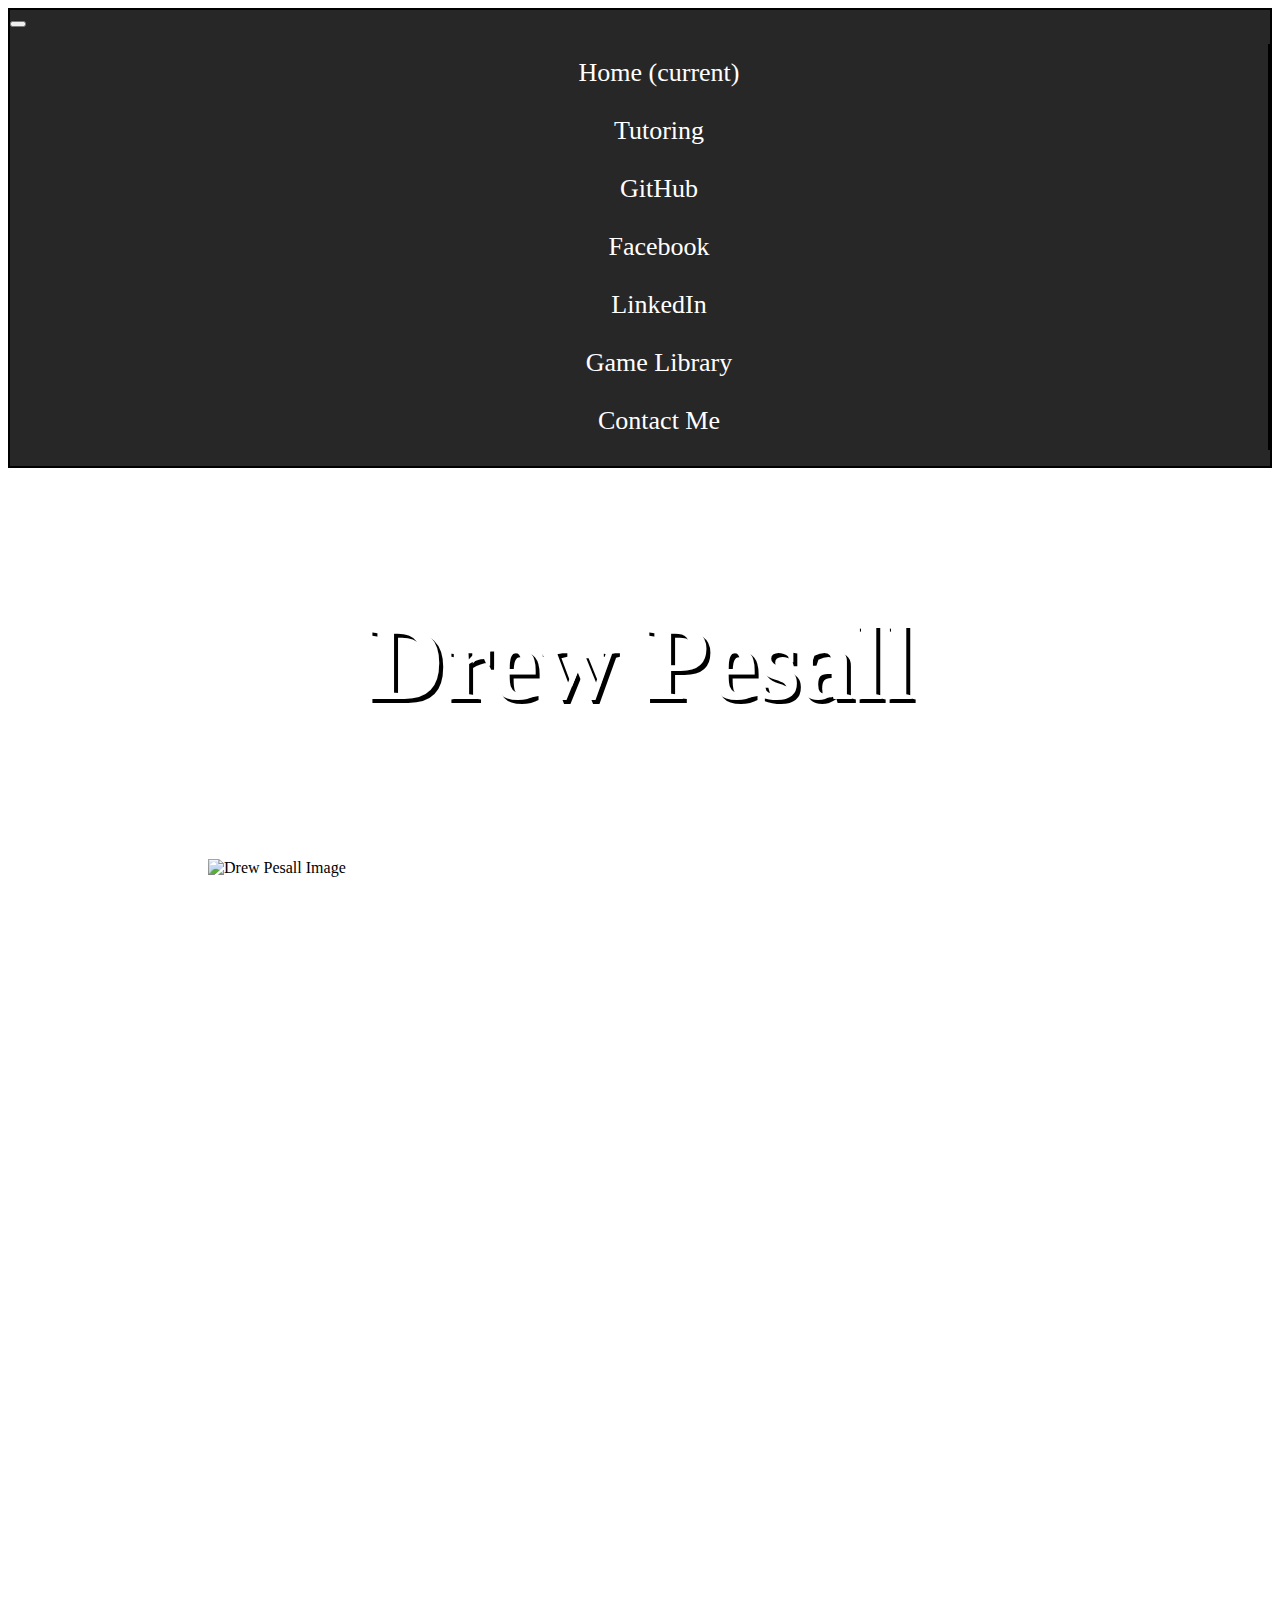
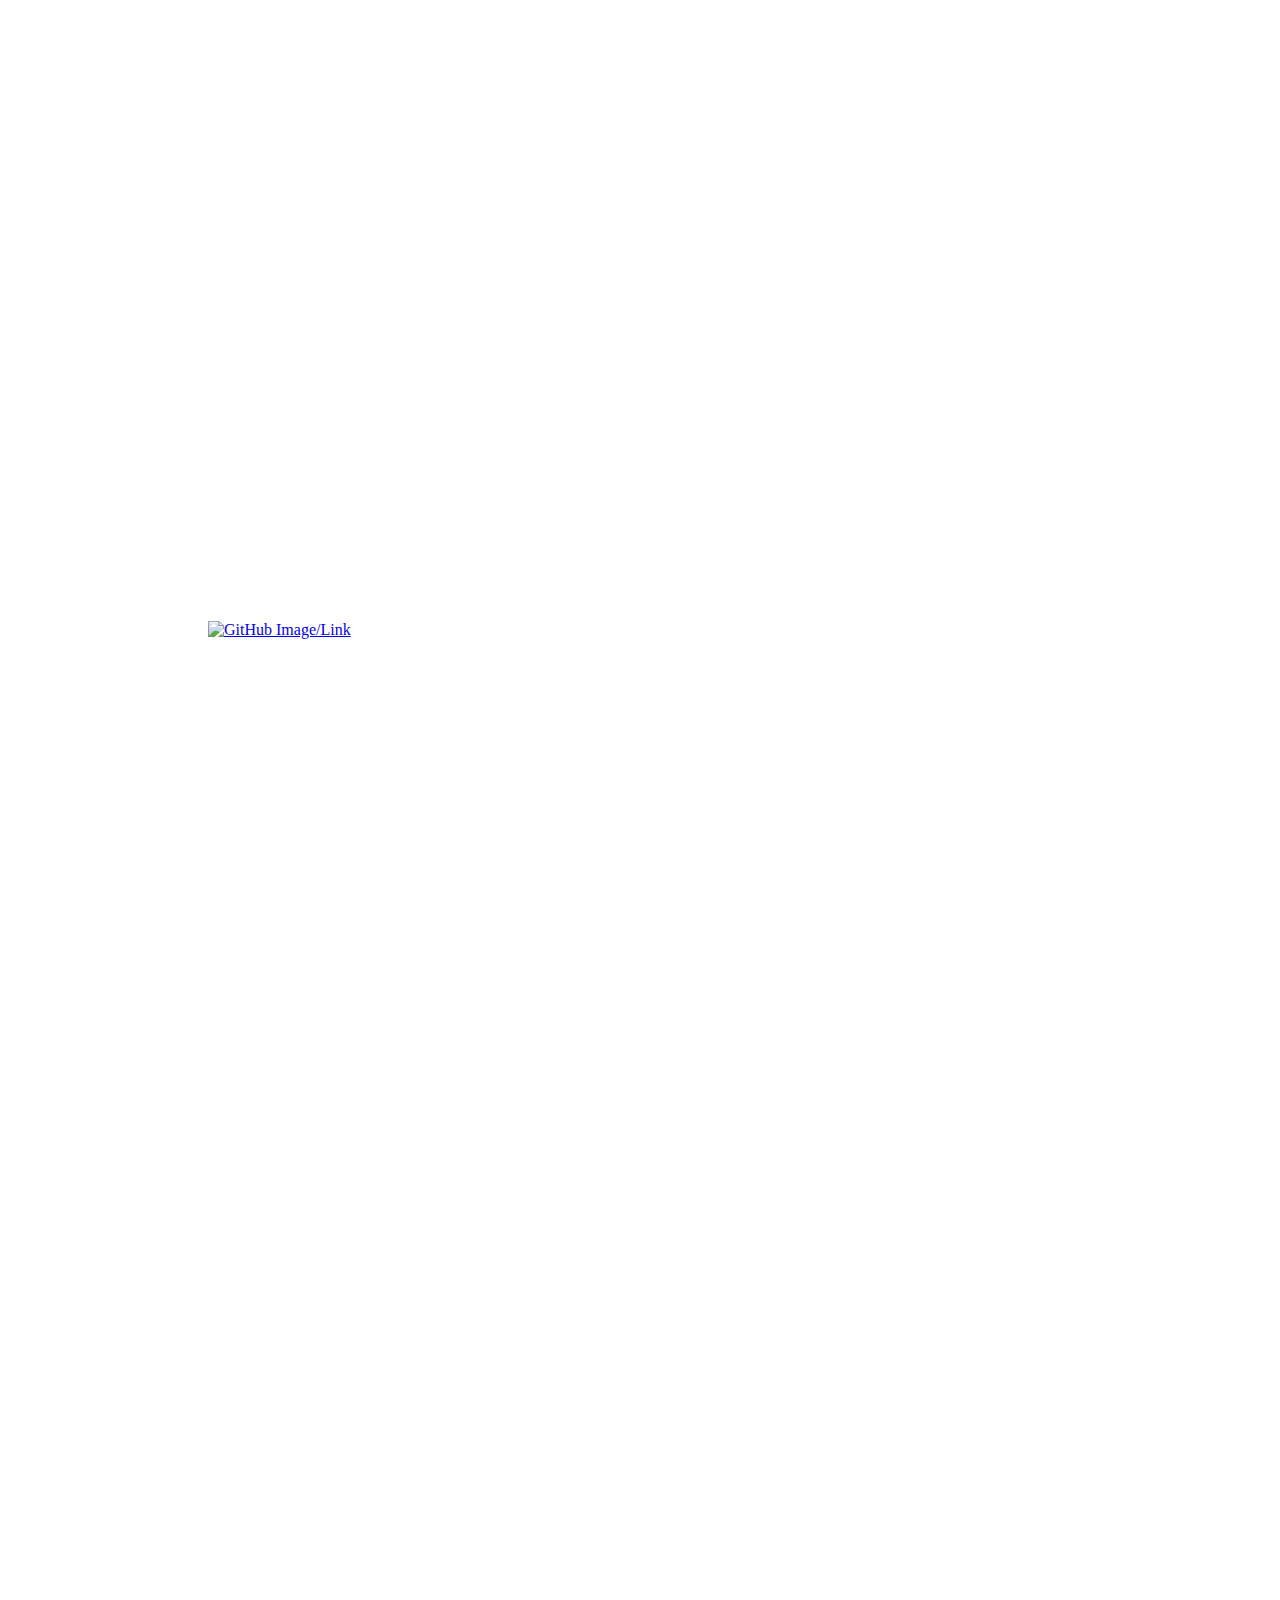
==== commit ab4a3af3: "Added game" ====
--- a/index.html
+++ b/index.html
@@ -28,6 +28,9 @@
 				</li>
 				<li class="nav-item">
 					<a class="nav-link" href="https://www.linkedin.com/in/andrew-pesall/" target="_blank">LinkedIn</a>
+				</li>
+				<li class="nav-item">
+					<a class="nav-link" href="games.html">Game Library</a>
 				</li>
 				<li class="nav-item">
 					<a class="nav-link" href="contact.html">Contact Me</a>
